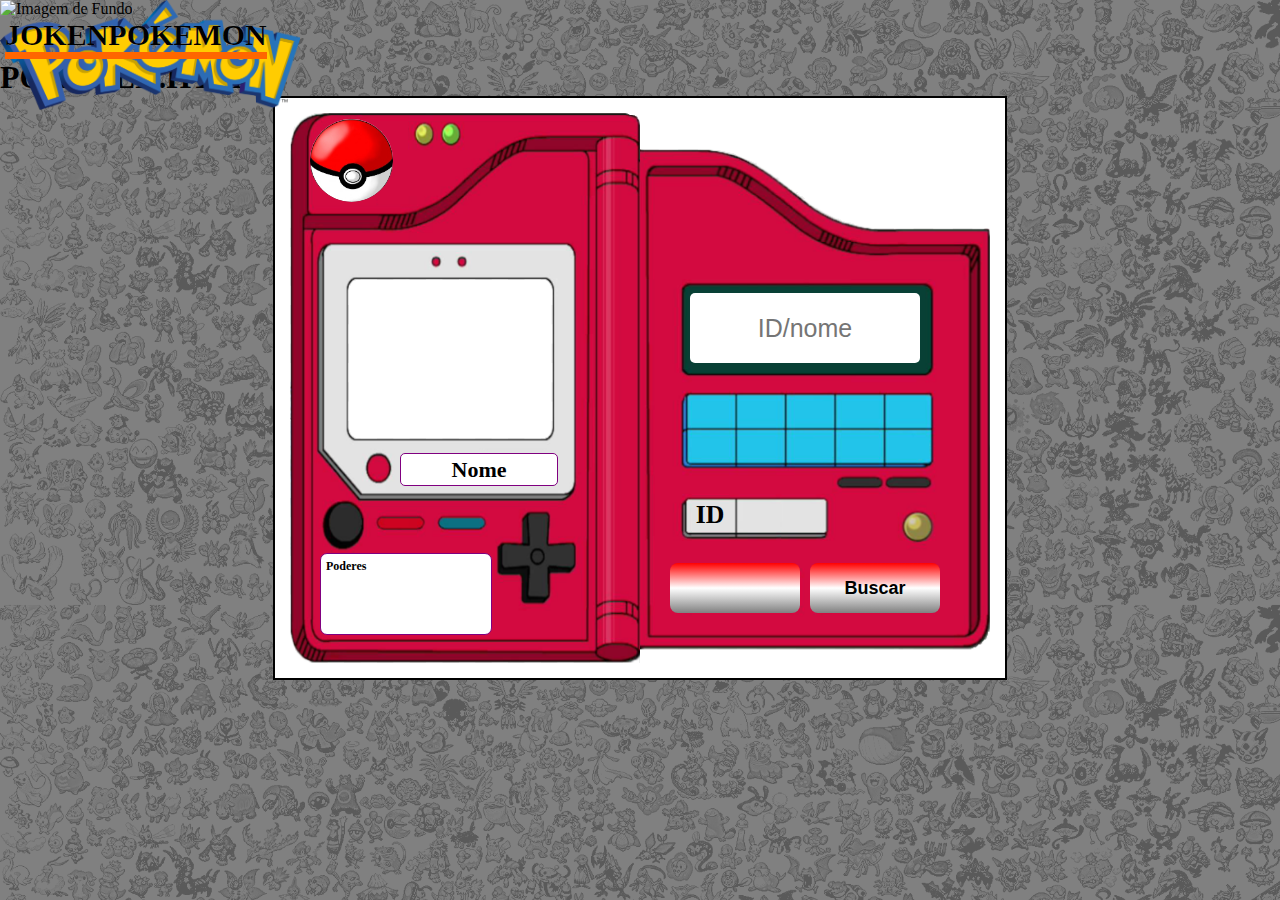
==== pages/pokedex/pokedex.html @ 31793456 "primeiro" ====
<!DOCTYPE html>
<html lang="pt-br">
<head>
    <meta charset="UTF-8">
    <meta http-equiv="X-UA-Compatible" content="IE=edge">
    <meta name="viewport" content="width=device-width, initial-scale=1.0">
    <link rel="stylesheet" href="style.css">
    <link rel="stylesheet" href="../../css/main.css">
    <title>Document</title>
</head>
<body>
    <header class="header">
        <div class="logo">
            <img src="../../img/charizardwall.png" width="100%" alt="Imagem de Fundo" class="imagem-de-fundo">
            <img src="../../img/LOGO.png" width="200" alt="Imagem Sobreposta" class="imagem-sobreposta">
        </div>
    </header>

    <nav class="menu">
        <ul>
            
            <li><a href="../jokenpokemon/jokenpokemon.html">Jokenpokemon</a></li>
          
           
           
         </ul>
    </nav>

    <main>
        <section>
            <h1>POKEDEX.HTML</h1>
            
           
            <div class="pokedex">
                <div class="pokedex__esquerdo">
                    <img class="imagem__pokedex" src="../../img/pokedex_esquerdo.png" alt="">
                    <div id="img__pokemon">
                       <!-- Aqui aparece a imagem vinda pelo JS com innerHTML -->
                    </div>
                    <div id="retorna__nome">
                        Nome
                    </div>
                    <div id="poderes">
                        Poderes
                    </div>
                    <div class="pokebola__girando">
                        <img class="pokebola" src="../../img/pokebola1.jpg" alt="">
                    </div>
                </div>
                <div class="pokedex__direito">
                    <img class="imagem__pokedex" src="../../img/pokedex_direito.png" alt="">
                    <input type="text" name="" id="id__nome__pokemon" placeholder="ID/nome">
                    <div id="texto__id">
                        <h3>ID</h3>
                    </div>
                    <div id="numero__id">
                        <!-- Aqui aparece o número do ID -->
                    </div>
                    <button class="btn__acao__1 btn__style" id="btn">Buscar</button>
                    <button class="btn__acao__2 btn__style" id="btn__increment"></button>
                </div>
            </div>

        </section>
    </main>
    <script src="./script.js"></script>
</body>
</html>
---- pages/pokedex/style.css ----
/* Configuração padrao das páginas */
* {
    margin: 0 auto;
    padding: 0;
    box-sizing: 0;
}

body {
    width: 100vw;
    height: 100vw;
    background-image: url("../../img/2.png");
    background-size: 100%;
    background-repeat: 2;
}

.container {
    position: relative;
}

.imagem-de-fundo {
    width: 100%; 
    height: 30vh;

}

.imagem-sobreposta {
    position: absolute;
    top: 0px;
    left: 0px;
    width: 300px;

}
/* particular da página */
.pokedex{
    width: 700px;
    height: 550px;
    border: 2px solid black;
    display: flex;
    padding: 15px;
    background-color: white;
}

.pokedex__esquerdo ,
.pokedex__direito{
    width: 350px;
    height: 550px;
    /* border: 1px solid black; */
    position: relative;
}
.imagem__pokedex{
    width: 100%;
    height: 100%;
}
#id__nome__pokemon{
    width: 230px;
    height: 70px;
    position: absolute;
    left: 50px;
    top: 180px;
    border: none;
    border-radius: 5px;
    font-size: 25px;
    text-align: center;
}
#img__pokemon{
    width: 203px;
    height: 160px;
    position: absolute;
    top: 165px;
    left: 56px;
    /* border: 1px solid black; */
}
.img__pokemonn{
    width: 100%;
    height: 100%;    
}
.btn__acao__1{
    width: 130px;
    height: 50px;
    position: absolute;
    top: 450px;
    left: 170px;
    border-radius: 8px;
}
.btn__acao__2{
    width: 130px;
    height: 50px;
    position: absolute;
    top: 450px;
    left: 30px;
    border-radius: 8px;
}
.btn__style{
    background-image: linear-gradient(red, white, gray);
    font-size: 18px;
    font-weight: bold;
    border: none;
    transition: all 1s;
}
.btn__style:hover{
    background-image: linear-gradient(gray, white,red);
    font-size: 19px;
    
}
#retorna__nome{
    width: 150px;
    height: 25px;
    border: 1px solid purple;
    position: absolute;
    top: 340px;
    left: 110px;
    padding: 3px;
    border-radius: 5px;
    background-color: white;
    display: flex;
    align-items: center;
    justify-content: center;
    font-size: 22px;
    font-weight: bold;
}
#poderes{
    width: 160px;
    height: 70px;
    border: 1px solid purple;
    position: absolute;
    top: 440px;
    left: 30px;
    padding: 5px;
    border-radius: 7px;
    background-color: white;
    font-size: 12px;
    font-weight: bold;
}
#texto__id{
    position: absolute;
    width: 50px;
    height: 30px;
    top: 387px;
    left: 45px;
    text-align: center;
    display: flex;
    align-items: center;
    justify-content: center;
    font-size: 22px;
    font-weight: bold;
}
#numero__id{
    position: absolute;
    width: 89px;
    height: 30px;
    top: 387px;
    left: 95px;
    text-align: center;
    display: flex;
    align-items: center;
    justify-content: center;
    font-size: 22px;
    font-weight: bold;
}
.pokebola__girando{
    width: 83px;
    height: 83px;    
    border-radius: 50%;
    position: absolute;
    top: 6px;
    left: 20px;
    overflow: hidden;
}
.pokebola{
    width: 100%;
    animation: girar 5s infinite;
}

@keyframes girar {

    0%{
        transform: rotate(0deg);
    }
    100%{
        transform: rotate(360deg);
    }
}

@media(max-width: 600px){
    .pokedex{
        width: 100%;
        display: block;
        height: auto;
        padding: 0px;
    }
    #poderes{
        font-size: 10px;
    }
   
}
---- css/main.css ----
body{
    
    width: 100%;
    height:100%;  
    margin: 0 auto;
}



.menu ul li {
   
    margin: 0 auto;
    position: relative;
    display: inline-block;
    color:#000000;
    margin-left: 5px;


}

.menu ul li a {
    
    margin: 0 auto;
    color:#000000;
    font-size: 30px;
    text-transform: uppercase;
    font-family: 'Luckiest Guy', cursive;
    font-weight: 900;
    -webkit-text-stroke-width: 0.1px; 
    -webkit-text-stroke-color: #ffffff; 
    text-decoration: none;
    transition:background-color 400ms;  
   
}

.menu a::after{
    margin: 0 auto;
    content:"";
    display: block;
    height: 7px;
    width: 100%;
}

.menu li:nth-child(1) a::after {
    background-color: #ff6600
}

.menu li:nth-child(2) a::after {
    background-color: #0099cc; 
    
}

.menu li:nth-child(3) a::after {
    background-color: #ff3366;
    
}

.menu li:nth-child(4) a::after {
    background-color: #33cc33; 
    
}

.menu li:nth-child(5) a::after {
    background-color: #9933cc; 
    
}


.menu li:nth-child(1) a:hover {
    background-color: #ff6600; /* Cor de fundo para o botão HOME quando o mouse está sobre ele */
    
}

.menu li:nth-child(2) a:hover {
    background-color: #0099cc; /* Cor de fundo para o botão POKEDEX quando o mouse está sobre ele */
    
}

.menu li:nth-child(3) a:hover {
    background-color: #ff3366; /* Cor de fundo para o botão APLICATIVOS quando o mouse está sobre ele */
    
}

.menu li:nth-child(4) a:hover {
    background-color: #33cc33; /* Cor de fundo para o botão ANIME quando o mouse está sobre ele */
    
}

.menu li:nth-child(5) a:hover {
    background-color: #9933cc; /* Cor de fundo para o botão JOGOS quando o mouse está sobre ele */
    
}



.container {
    margin-top: 50px;
    display: flex;
    flex-direction: row;
    align-items: center;
    align-content: space-around;
    gap: 20px;
    overflow: hidden;
    flex-direction: row;
    display: grid;
    grid-template-columns: 1fr 1fr 1fr 1fr 1fr;
    width: 100%;
    height: 100%;
    font-family: "Roboto", sans-serif;
    transition: all 400ms;
    
  }

.box{
    position: relative;
    transition: all 400ms;
    display: flex;
    justify-content: center;
    align-items: center;
}

.box::after{
    content: attr(data-text);
    position: absolute;
    bottom: 20px;
    background: #000000;
    color: #ffffff;
    
    letter-spacing: 4px;
    text-transform: uppercase;
    transform: translateY(60px);
    opacity: 0;
    transition: all 400ms;
    
}

.container:hover .box{
    filter: grayscale(100%) opacity(24%);
}

.box:hover::after{
    transform: translateY(0);
    opacity: 1;
    transition-delay: 400ms;
}
.container .box:hover{
    filter: grayscale(0%) opacity(100%);
}
.container:has(.box-1:hover){
    grid-template-columns: 3fr 1fr 1fr 1fr 1fr; 
}
.container:has(.box-2:hover){
    grid-template-columns: 1fr 3fr 1fr 1fr 1fr; 
}
.container:has(.box-3:hover){
    grid-template-columns: 1fr 1fr 3fr 1fr 1fr; 
}
.container:has(.box-4:hover){
    grid-template-columns: 1fr 1fr 1fr 3fr 1fr; 
}
.container:has(.box-5:hover){
    grid-template-columns: 1fr 1fr 1fr 1fr 3fr; 
}

.box:nth-child(odd){
    transform: translateY(-16px);
}

.box:nth-child(even){
    transform: translateY(16px);
}
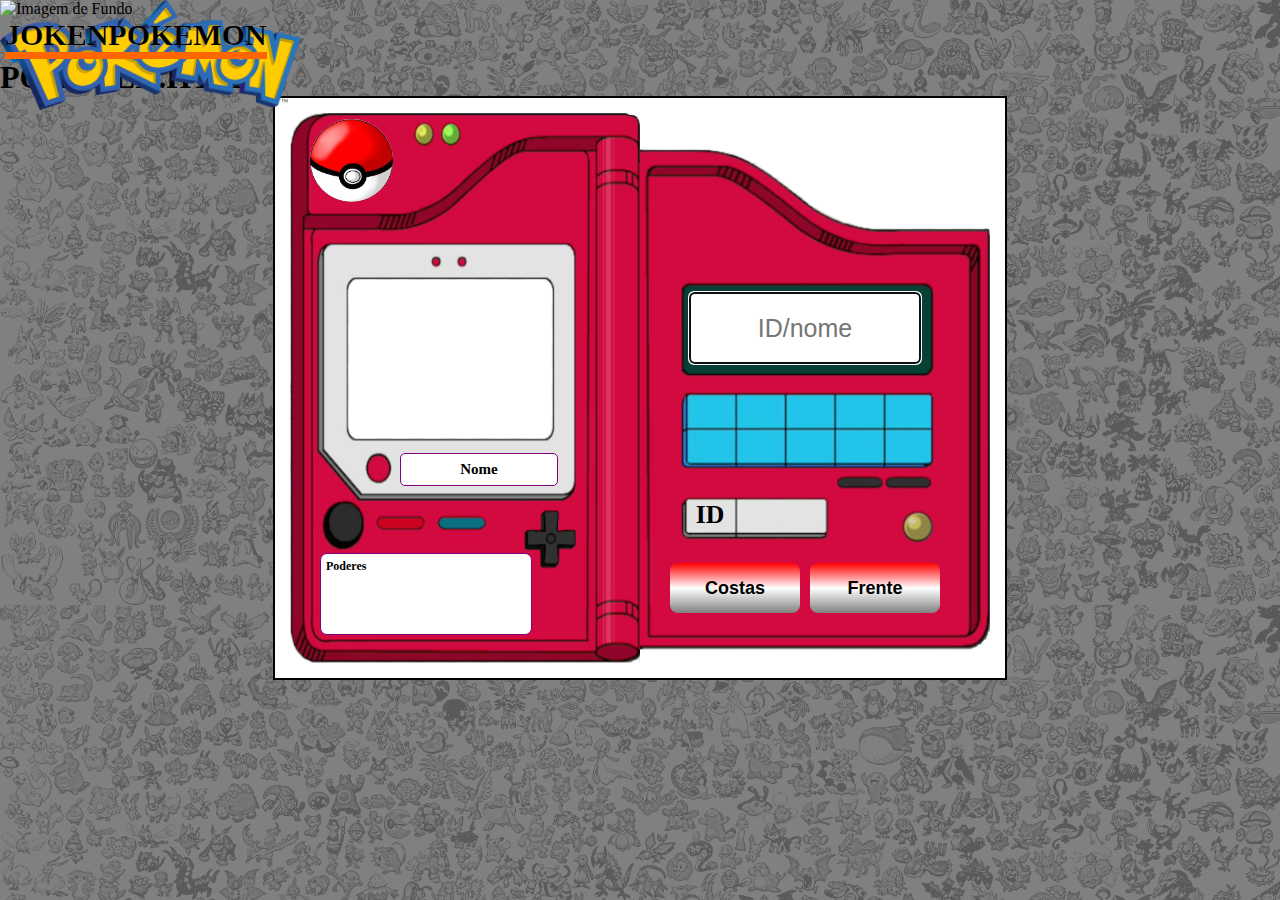
==== commit 92a53227: "virar imagem" ====
--- a/pages/pokedex/pokedex.html
+++ b/pages/pokedex/pokedex.html
@@ -49,15 +49,15 @@
                 </div>
                 <div class="pokedex__direito">
                     <img class="imagem__pokedex" src="../../img/pokedex_direito.png" alt="">
-                    <input type="text" name="" id="id__nome__pokemon" placeholder="ID/nome">
+                    <input type="text" name="" id="id__nome__pokemon" placeholder="ID/nome" autofocus>
                     <div id="texto__id">
                         <h3>ID</h3>
                     </div>
                     <div id="numero__id">
                         <!-- Aqui aparece o número do ID -->
                     </div>
-                    <button class="btn__acao__1 btn__style" id="btn">Buscar</button>
-                    <button class="btn__acao__2 btn__style" id="btn__increment"></button>
+                    <button class="btn__acao__1 btn__style" id="btn" onclick="loadpk('frente')">Frente</button>
+                    <button class="btn__acao__2 btn__style"  onclick="loadpk('costas')">Costas</button>
                 </div>
             </div>
 
--- a/pages/pokedex/style.css
+++ b/pages/pokedex/style.css
@@ -72,7 +72,8 @@
 }
 .img__pokemonn{
     width: 100%;
-    height: 100%;    
+    height: 100%; 
+    transition: all 2s;   
 }
 .btn__acao__1{
     width: 130px;
@@ -115,11 +116,11 @@
     display: flex;
     align-items: center;
     justify-content: center;
-    font-size: 22px;
+    font-size: 15px;
     font-weight: bold;
 }
 #poderes{
-    width: 160px;
+    width: 200px;
     height: 70px;
     border: 1px solid purple;
     position: absolute;
